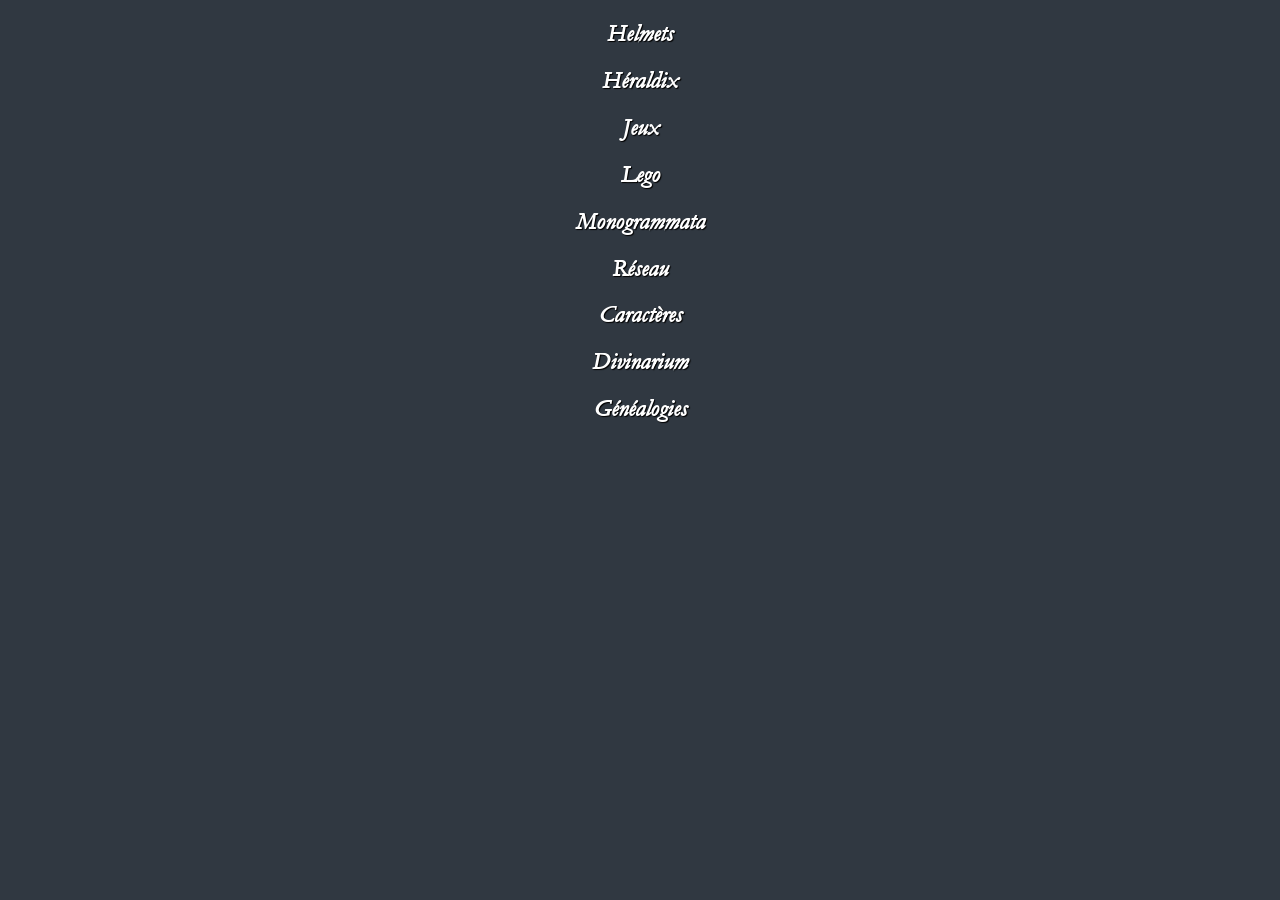
==== lecavalierriant.html @ 93726f99 "Update lecavalierriant.html" ====
<!doctype html>
<html lang = "fr">
<head>
	<title>𝔏𝔢 ℭ𝔞𝔳𝔞𝔩𝔦𝔢𝔯 ℜ𝔦𝔞𝔫𝔱</title>
	<meta charset = "utf-8">
	<link rel = "icon" href = "lecavalierriant.png">
	<link rel = "stylesheet" href = "lecavalierriant.css">
</head>
<body>
	<h2><a href = "../helmets/helmets.html" target = "_top">Helmets</a></h2>
	<h2><a href = "../heraldix/heraldix.html" target = "_top">Héraldix</a></h2>
	<h2><a href = "../jeux/jeux.html" target = "_top">Jeux</a></h2>
	<h2><a href = "../lego/lego.html" target = "_top">Lego</a></h2>
	<h2><a href = "../monogrammata/monogrammata.html" target = "_top">Monogrammata</a></h2>
	<h2><a href = "../reseau/reseau.html" target = "_top">Réseau</a></h2>
	<h2><a href = "../caracteres/" target = "_top">Caractères</a></h2>
	<h2><a href = "../divinarium/" target = "_top">Divinarium</a></h2>
	<h2><a href = "../genealogies/" target = "_top">Généalogies</a></h2>
</body>
</html>
---- lecavalierriant.css ----
* {
	border-radius: 15px;
	color: #ffffff;
	font-family: "garamond-local", "garamond";
	text-align: center;
	text-shadow: 1px 1px 1px #000000;
	scrollbar-color: #9f9f9f #303841;
}
.vide *:hover {cursor: not-allowed;}

a {
	font-style: italic;
	text-decoration: none;
	transition: ease 0.2s;
	cursor: pointer;
}
a:hover {color: #abcdef;}

body {
	background-color: #303841;
	margin: 20px;
	font-size: 200%;
}

button {
	background: #303841;
	cursor: pointer;
	font-weight: bold;
	margin: 2px;
}

header {
	position: sticky;
	z-index: 99;
}

i {color: inherit;}

iframe {
	border: 0;
	width: 100%;
	display: none;
}

img {filter: drop-shadow(1px 1px 1px #000000);}

input {
	background-color: #303841;
	margin: 2px;
}

sub {color: inherit;}

sup {color: inherit;}

table {
	border: 6px #ffffff solid;
	border-radius: 30px;
	margin: auto;
}

th {padding: 15px;}

.vide {background-color: grey;}
.vide:hover {cursor: not-allowed;}

@font-face {
	font-family: "garamond-local";
	src: url("garamond.ttf");
	font-weight: normal;
	font-style: normal;
}

@font-face {
	font-family: "garamond-local";
	src: url("garamond-italique.ttf");
	font-weight: normal;
	font-style: italic;
}

@font-face {
	font-family: "garamond-local";
	src: url("garamond-gras.ttf");
	font-weight: bold;
	font-style: normal;
}

@media (min-width: 1000px) {

* {border-radius: 5px;}

body {font-size: 100%;}

header {display: none;}

iframe {display: block;}

table {
	border: 2px #ffffff solid;
	border-radius: 10px;
}

}

@media (min-width: 1350px) {

body {font-size: 100%;}

header {display: none;}

iframe {display: block;}

}
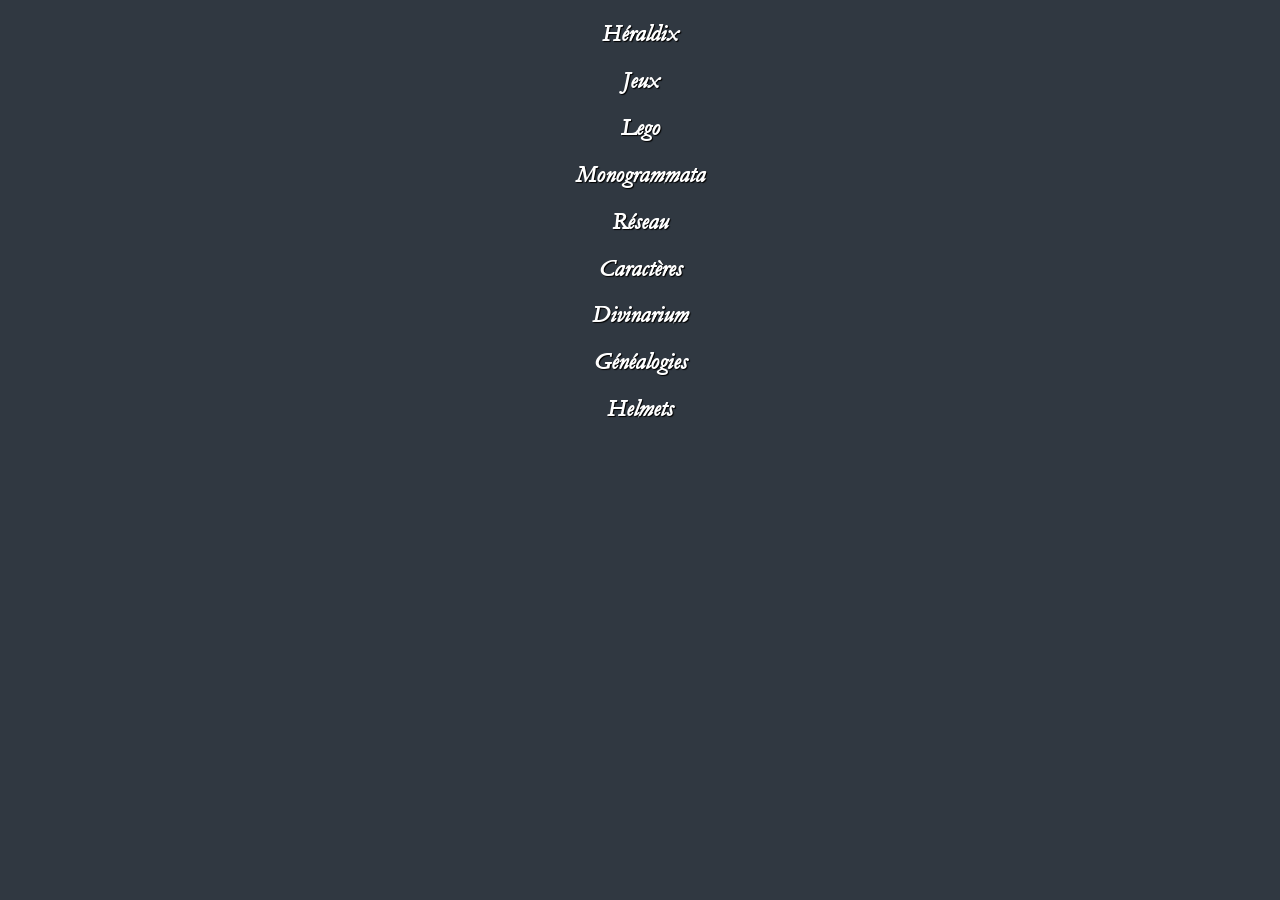
==== commit e0150d6e: "Update lecavalierriant.html" ====
--- a/lecavalierriant.html
+++ b/lecavalierriant.html
@@ -7,7 +7,6 @@
 	<link rel = "stylesheet" href = "lecavalierriant.css">
 </head>
 <body>
-	<h2><a href = "../helmets/helmets.html" target = "_top">Helmets</a></h2>
 	<h2><a href = "../heraldix/heraldix.html" target = "_top">Héraldix</a></h2>
 	<h2><a href = "../jeux/jeux.html" target = "_top">Jeux</a></h2>
 	<h2><a href = "../lego/lego.html" target = "_top">Lego</a></h2>
@@ -16,5 +15,6 @@
 	<h2><a href = "../caracteres/" target = "_top">Caractères</a></h2>
 	<h2><a href = "../divinarium/" target = "_top">Divinarium</a></h2>
 	<h2><a href = "../genealogies/" target = "_top">Généalogies</a></h2>
+	<h2><a href = "../helmets/" target = "_top">Helmets</a></h2>
 </body>
 </html>
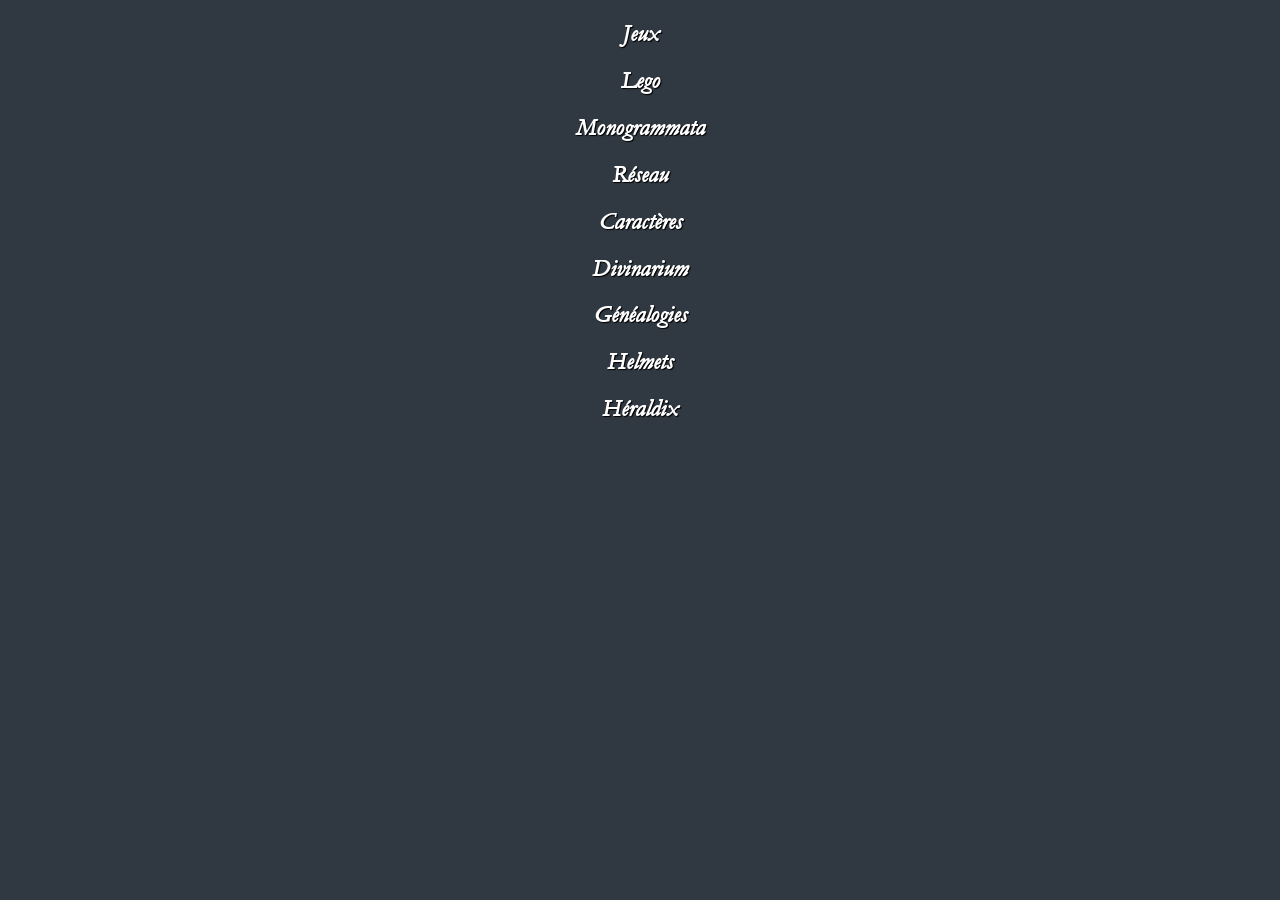
==== commit 5489ed45: "Update lecavalierriant.html" ====
--- a/lecavalierriant.html
+++ b/lecavalierriant.html
@@ -7,7 +7,6 @@
 	<link rel = "stylesheet" href = "lecavalierriant.css">
 </head>
 <body>
-	<h2><a href = "../heraldix/heraldix.html" target = "_top">Héraldix</a></h2>
 	<h2><a href = "../jeux/jeux.html" target = "_top">Jeux</a></h2>
 	<h2><a href = "../lego/lego.html" target = "_top">Lego</a></h2>
 	<h2><a href = "../monogrammata/monogrammata.html" target = "_top">Monogrammata</a></h2>
@@ -16,5 +15,6 @@
 	<h2><a href = "../divinarium/" target = "_top">Divinarium</a></h2>
 	<h2><a href = "../genealogies/" target = "_top">Généalogies</a></h2>
 	<h2><a href = "../helmets/" target = "_top">Helmets</a></h2>
+	<h2><a href = "../heraldix/" target = "_top">Héraldix</a></h2>
 </body>
 </html>
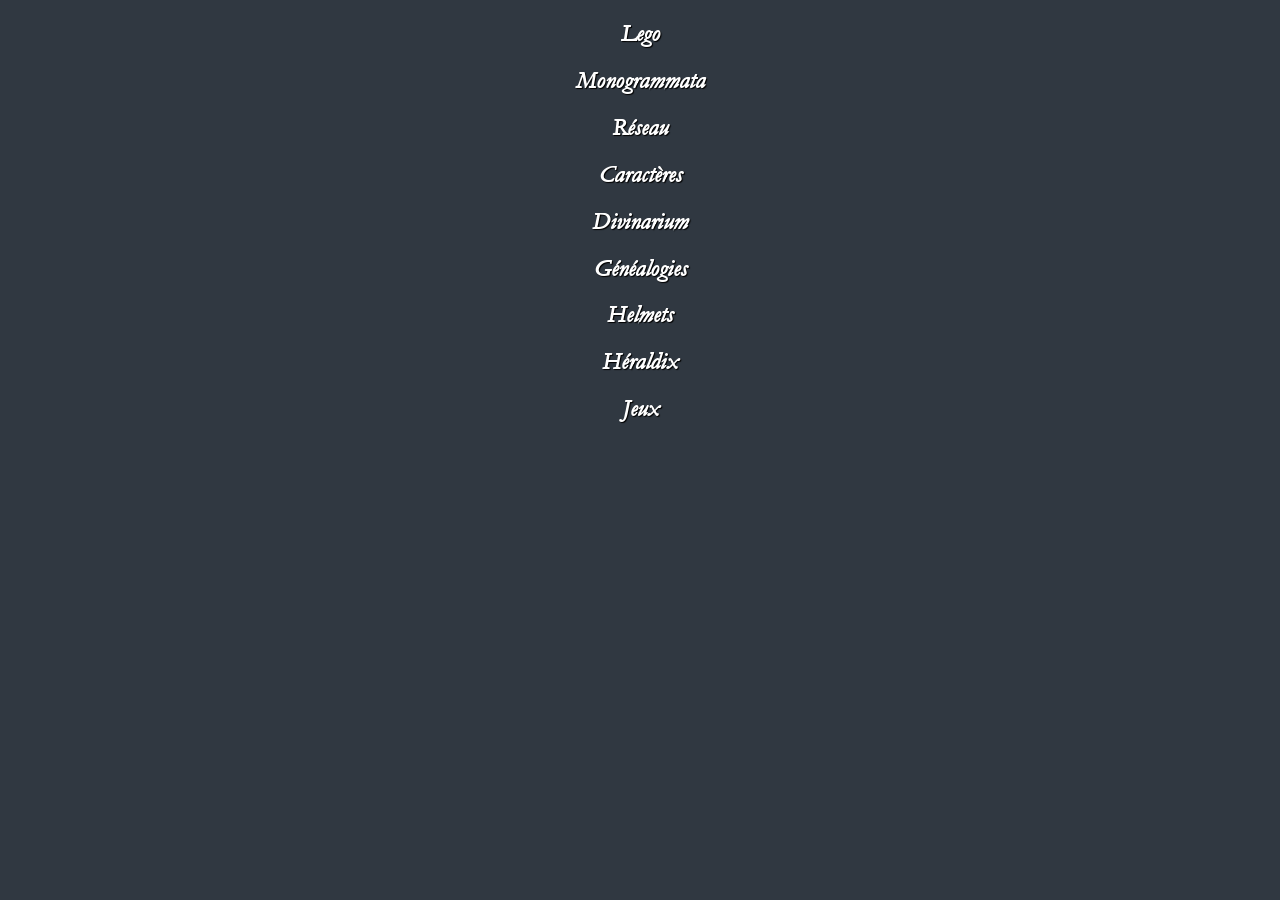
==== commit eb74420d: "Update lecavalierriant.html" ====
--- a/lecavalierriant.html
+++ b/lecavalierriant.html
@@ -7,7 +7,6 @@
 	<link rel = "stylesheet" href = "lecavalierriant.css">
 </head>
 <body>
-	<h2><a href = "../jeux/jeux.html" target = "_top">Jeux</a></h2>
 	<h2><a href = "../lego/lego.html" target = "_top">Lego</a></h2>
 	<h2><a href = "../monogrammata/monogrammata.html" target = "_top">Monogrammata</a></h2>
 	<h2><a href = "../reseau/reseau.html" target = "_top">Réseau</a></h2>
@@ -16,5 +15,6 @@
 	<h2><a href = "../genealogies/" target = "_top">Généalogies</a></h2>
 	<h2><a href = "../helmets/" target = "_top">Helmets</a></h2>
 	<h2><a href = "../heraldix/" target = "_top">Héraldix</a></h2>
+	<h2><a href = "../jeux/" target = "_top">Jeux</a></h2>
 </body>
 </html>
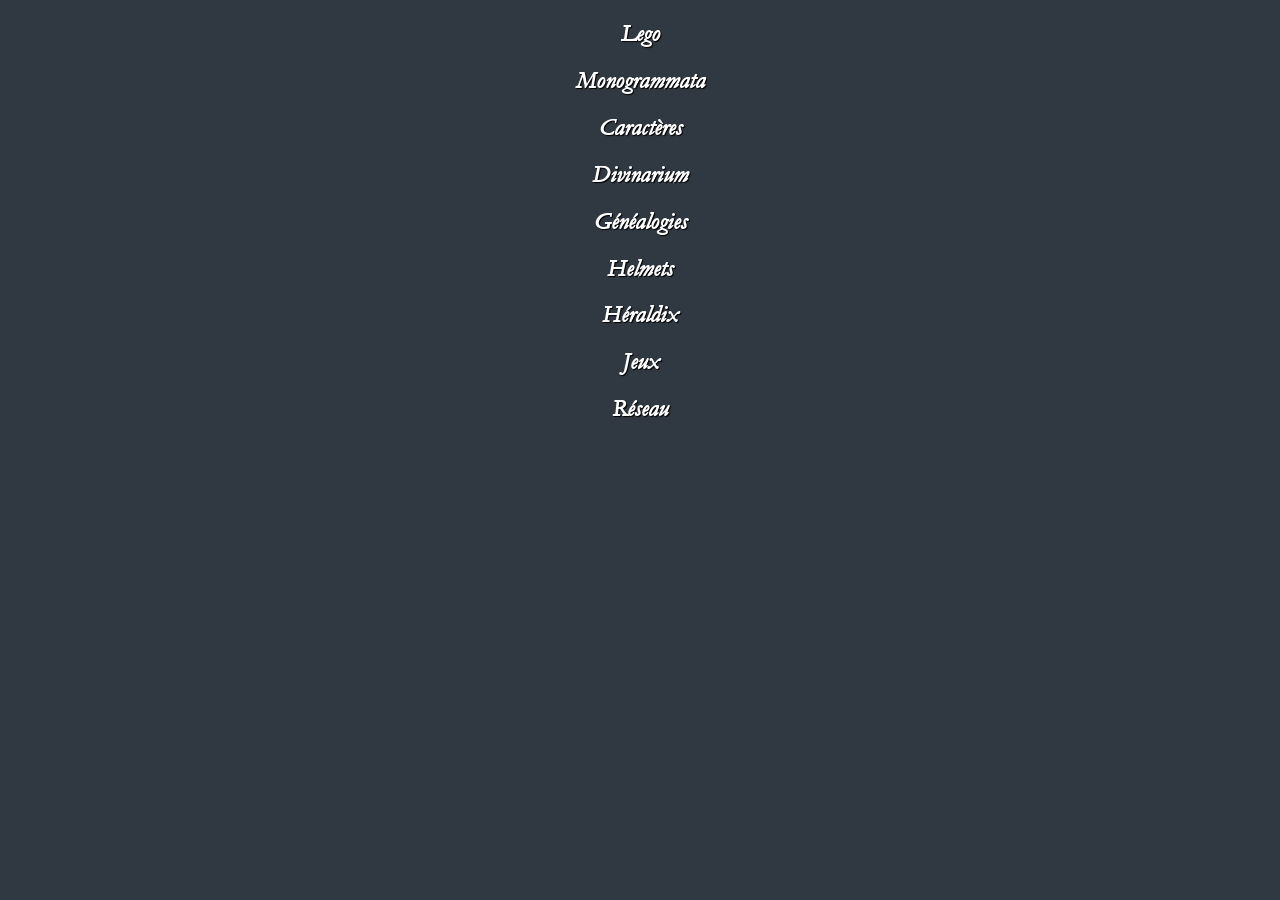
==== commit 207b5120: "Update lecavalierriant.html" ====
--- a/lecavalierriant.html
+++ b/lecavalierriant.html
@@ -9,12 +9,12 @@
 <body>
 	<h2><a href = "../lego/lego.html" target = "_top">Lego</a></h2>
 	<h2><a href = "../monogrammata/monogrammata.html" target = "_top">Monogrammata</a></h2>
-	<h2><a href = "../reseau/reseau.html" target = "_top">Réseau</a></h2>
 	<h2><a href = "../caracteres/" target = "_top">Caractères</a></h2>
 	<h2><a href = "../divinarium/" target = "_top">Divinarium</a></h2>
 	<h2><a href = "../genealogies/" target = "_top">Généalogies</a></h2>
 	<h2><a href = "../helmets/" target = "_top">Helmets</a></h2>
 	<h2><a href = "../heraldix/" target = "_top">Héraldix</a></h2>
 	<h2><a href = "../jeux/" target = "_top">Jeux</a></h2>
+	<h2><a href = "../reseau/" target = "_top">Réseau</a></h2>
 </body>
 </html>
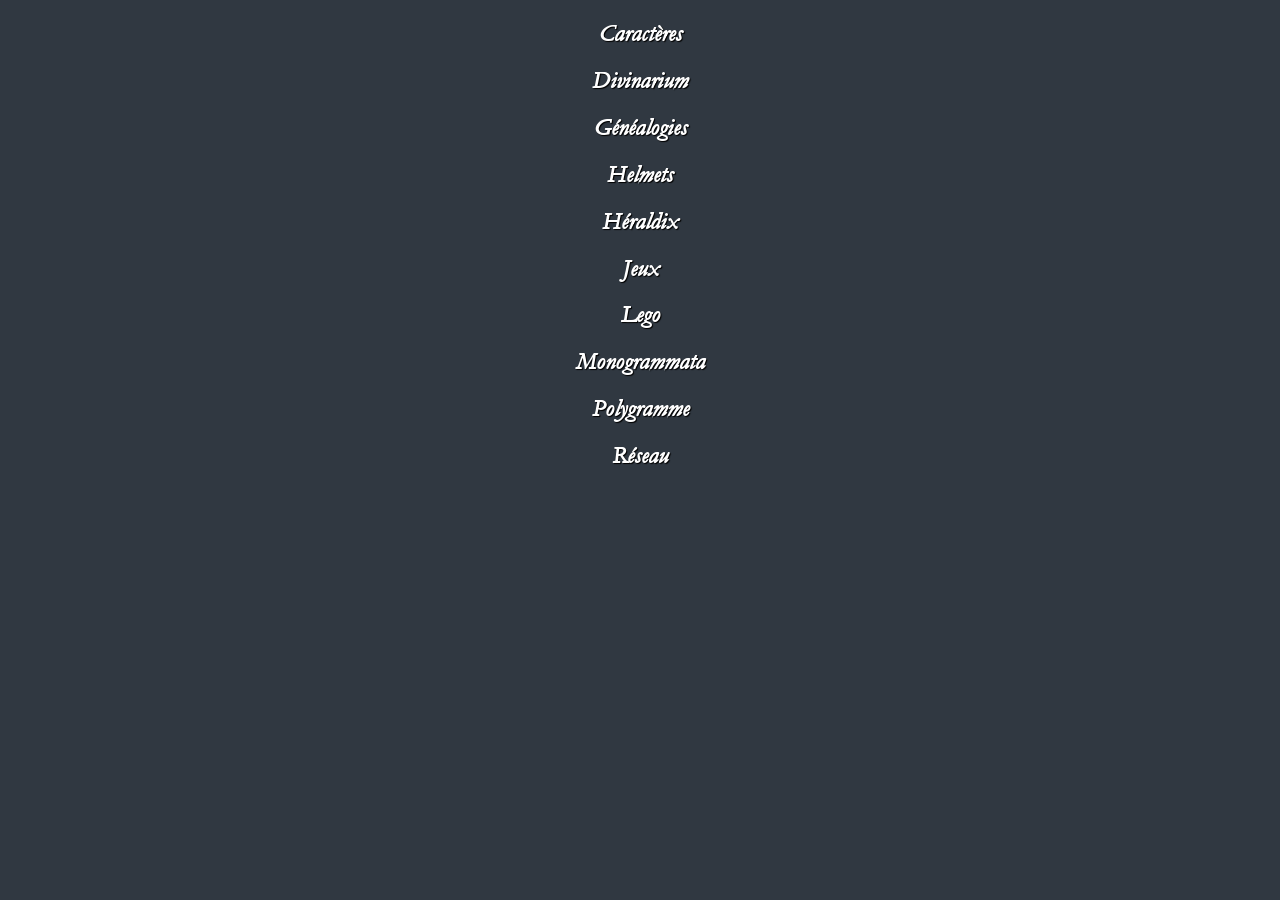
==== commit df091eeb: "Update lecavalierriant.html" ====
--- a/lecavalierriant.html
+++ b/lecavalierriant.html
@@ -7,14 +7,15 @@
 	<link rel = "stylesheet" href = "lecavalierriant.css">
 </head>
 <body>
-	<h2><a href = "../lego/lego.html" target = "_top">Lego</a></h2>
-	<h2><a href = "../monogrammata/monogrammata.html" target = "_top">Monogrammata</a></h2>
 	<h2><a href = "../caracteres/" target = "_top">Caractères</a></h2>
 	<h2><a href = "../divinarium/" target = "_top">Divinarium</a></h2>
 	<h2><a href = "../genealogies/" target = "_top">Généalogies</a></h2>
 	<h2><a href = "../helmets/" target = "_top">Helmets</a></h2>
 	<h2><a href = "../heraldix/" target = "_top">Héraldix</a></h2>
 	<h2><a href = "../jeux/" target = "_top">Jeux</a></h2>
+	<h2><a href = "../lego/" target = "_top">Lego</a></h2>
+	<h2><a href = "../monogrammata/" target = "_top">Monogrammata</a></h2>
+	<h2><a href = "../polygramme/" target = "_top">Polygramme</a></h2>
 	<h2><a href = "../reseau/" target = "_top">Réseau</a></h2>
 </body>
 </html>
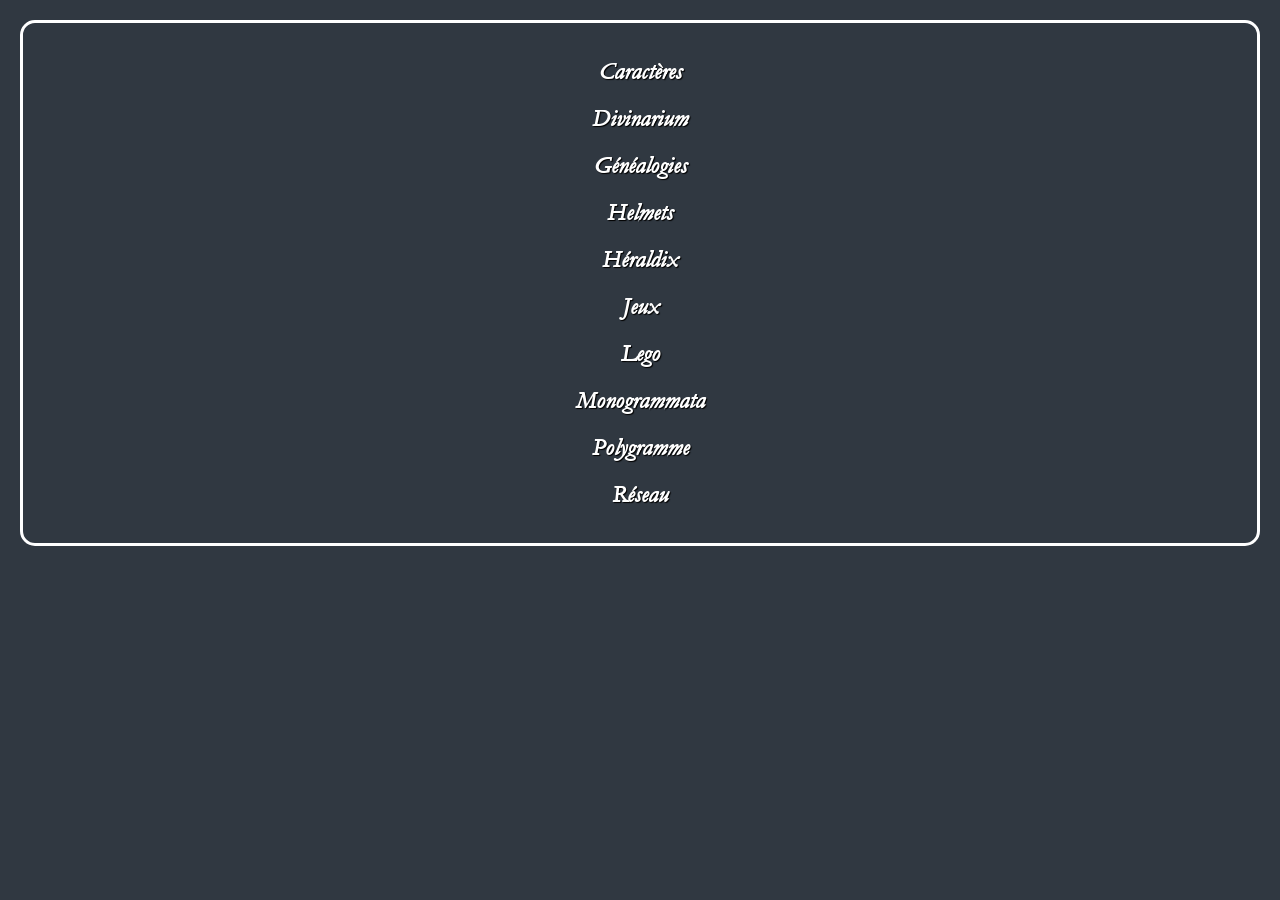
==== commit 538ca6c7: "Update lecavalierriant.html" ====
--- a/lecavalierriant.html
+++ b/lecavalierriant.html
@@ -5,17 +5,31 @@
 	<meta charset = "utf-8">
 	<link rel = "icon" href = "lecavalierriant.png">
 	<link rel = "stylesheet" href = "lecavalierriant.css">
+	<style>
+		h2 {
+			display: inline-flex;
+			margin: 0 5px 0 5px;
+		}
+		@media (min-height: 400px) {
+			h2 {
+				display: block;
+				margin: 20px 0 20px 0;
+			}
+		}
+	</style>
 </head>
-<body>
-	<h2><a href = "../caracteres/" target = "_top">Caractères</a></h2>
-	<h2><a href = "../divinarium/" target = "_top">Divinarium</a></h2>
-	<h2><a href = "../genealogies/" target = "_top">Généalogies</a></h2>
-	<h2><a href = "../helmets/" target = "_top">Helmets</a></h2>
-	<h2><a href = "../heraldix/" target = "_top">Héraldix</a></h2>
-	<h2><a href = "../jeux/" target = "_top">Jeux</a></h2>
-	<h2><a href = "../lego/" target = "_top">Lego</a></h2>
-	<h2><a href = "../monogrammata/" target = "_top">Monogrammata</a></h2>
-	<h2><a href = "../polygramme/" target = "_top">Polygramme</a></h2>
-	<h2><a href = "../reseau/" target = "_top">Réseau</a></h2>
+<body class = "navigation">
+	<div>
+		<h2><a href = "../caracteres/" target = "_top">Caractères</a></h2>
+		<h2><a href = "../divinarium/" target = "_top">Divinarium</a></h2>
+		<h2><a href = "../genealogies/" target = "_top">Généalogies</a></h2>
+		<h2><a href = "../helmets/" target = "_top">Helmets</a></h2>
+		<h2><a href = "../heraldix/" target = "_top">Héraldix</a></h2>
+		<h2><a href = "../jeux/" target = "_top">Jeux</a></h2>
+		<h2><a href = "../lego/" target = "_top">Lego</a></h2>
+		<h2><a href = "../monogrammata/" target = "_top">Monogrammata</a></h2>
+		<h2><a href = "../polygramme/" target = "_top">Polygramme</a></h2>
+		<h2><a href = "../reseau/" target = "_top">Réseau</a></h2>
+	</div>
 </body>
 </html>
--- a/lecavalierriant.css
+++ b/lecavalierriant.css
@@ -16,6 +16,8 @@
 }
 a:hover {color: #abcdef;}
 
+b {color: inherit;}
+
 body {
 	background-color: #303841;
 	margin: 20px;
@@ -27,6 +29,12 @@
 	cursor: pointer;
 	font-weight: bold;
 	margin: 2px;
+}
+
+.navigation div {
+	border: 3px #ffffff solid;
+	border-radius: 15px;
+	padding: 15px;
 }
 
 header {
@@ -48,6 +56,8 @@
 	background-color: #303841;
 	margin: 2px;
 }
+
+span {color: inherit;}
 
 sub {color: inherit;}
 
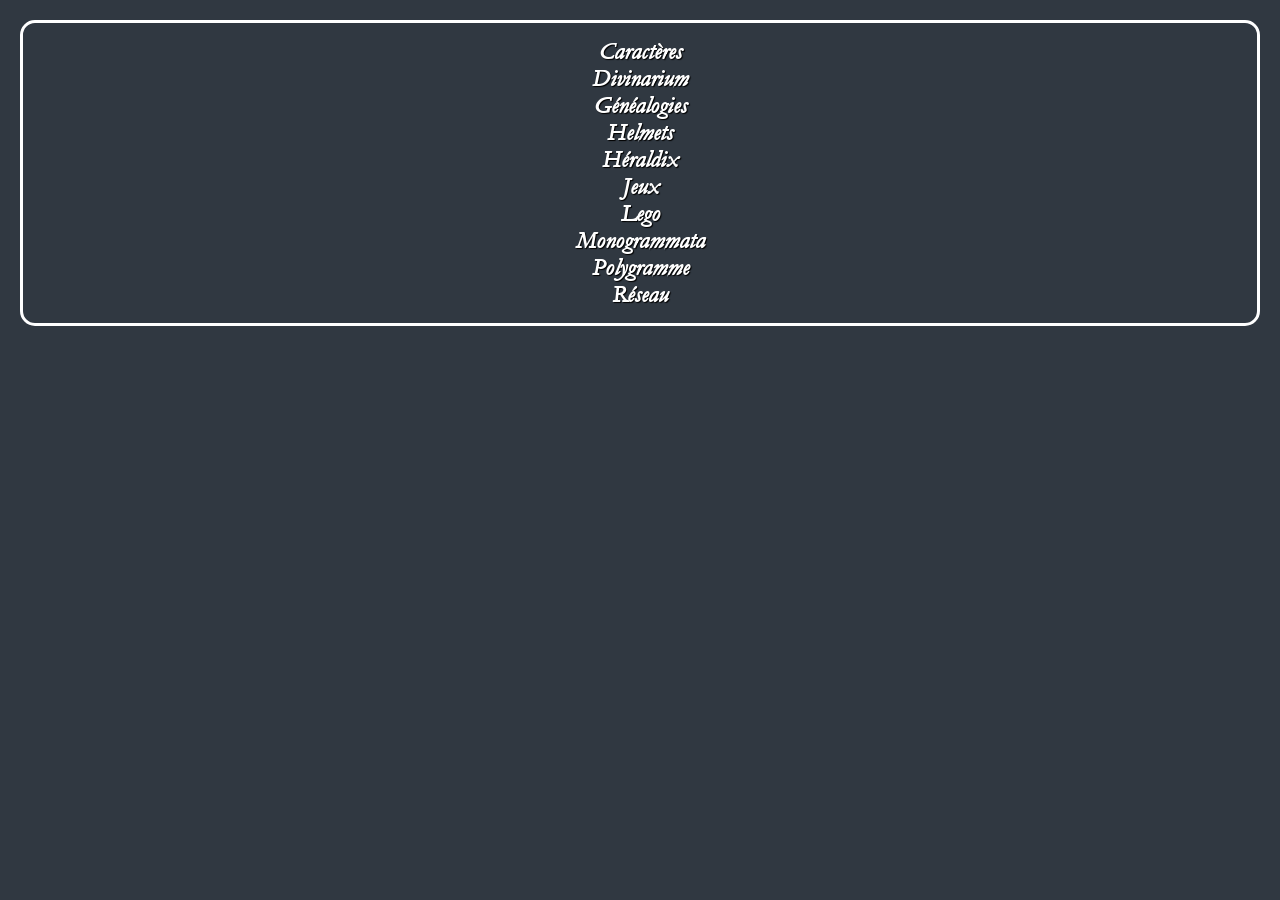
==== commit d4e38bf2: "Update lecavalierriant.html" ====
--- a/lecavalierriant.html
+++ b/lecavalierriant.html
@@ -5,31 +5,17 @@
 	<meta charset = "utf-8">
 	<link rel = "icon" href = "lecavalierriant.png">
 	<link rel = "stylesheet" href = "lecavalierriant.css">
-	<style>
-		h2 {
-			display: inline-flex;
-			margin: 0 5px 0 5px;
-		}
-		@media (min-height: 400px) {
-			h2 {
-				display: block;
-				margin: 20px 0 20px 0;
-			}
-		}
-	</style>
 </head>
 <body class = "navigation">
-	<div>
-		<h2><a href = "../caracteres/" target = "_top">Caractères</a></h2>
-		<h2><a href = "../divinarium/" target = "_top">Divinarium</a></h2>
-		<h2><a href = "../genealogies/" target = "_top">Généalogies</a></h2>
-		<h2><a href = "../helmets/" target = "_top">Helmets</a></h2>
-		<h2><a href = "../heraldix/" target = "_top">Héraldix</a></h2>
-		<h2><a href = "../jeux/" target = "_top">Jeux</a></h2>
-		<h2><a href = "../lego/" target = "_top">Lego</a></h2>
-		<h2><a href = "../monogrammata/" target = "_top">Monogrammata</a></h2>
-		<h2><a href = "../polygramme/" target = "_top">Polygramme</a></h2>
-		<h2><a href = "../reseau/" target = "_top">Réseau</a></h2>
-	</div>
+	<h2><a href = "../caracteres/" target = "_top">Caractères</a></h2>
+	<h2><a href = "../divinarium/" target = "_top">Divinarium</a></h2>
+	<h2><a href = "../genealogies/" target = "_top">Généalogies</a></h2>
+	<h2><a href = "../helmets/" target = "_top">Helmets</a></h2>
+	<h2><a href = "../heraldix/" target = "_top">Héraldix</a></h2>
+	<h2><a href = "../jeux/" target = "_top">Jeux</a></h2>
+	<h2><a href = "../lego/" target = "_top">Lego</a></h2>
+	<h2><a href = "../monogrammata/" target = "_top">Monogrammata</a></h2>
+	<h2><a href = "../polygramme/" target = "_top">Polygramme</a></h2>
+	<h2><a href = "../reseau/" target = "_top">Réseau</a></h2>
 </body>
 </html>
--- a/lecavalierriant.css
+++ b/lecavalierriant.css
@@ -23,6 +23,12 @@
 	margin: 20px;
 	font-size: 200%;
 }
+.navigation {
+	border: 3px #ffffff solid;
+	border-radius: 15px;
+	padding: 15px;
+	display: inline-flex;
+}
 
 button {
 	background: #303841;
@@ -31,11 +37,7 @@
 	margin: 2px;
 }
 
-.navigation div {
-	border: 3px #ffffff solid;
-	border-radius: 15px;
-	padding: 15px;
-}
+.navigation h2 {margin: 0 10px 0 10px;}
 
 header {
 	position: sticky;
@@ -51,6 +53,7 @@
 }
 
 img {filter: drop-shadow(1px 1px 1px #000000);}
+.logo {width: 100px;}
 
 input {
 	background-color: #303841;
@@ -95,6 +98,15 @@
 	font-style: normal;
 }
 
+@media (min-height: 200px) {
+
+.navigation {
+	columns: 1;
+	display: block;
+}
+
+}
+
 @media (min-width: 1000px) {
 
 * {border-radius: 5px;}
